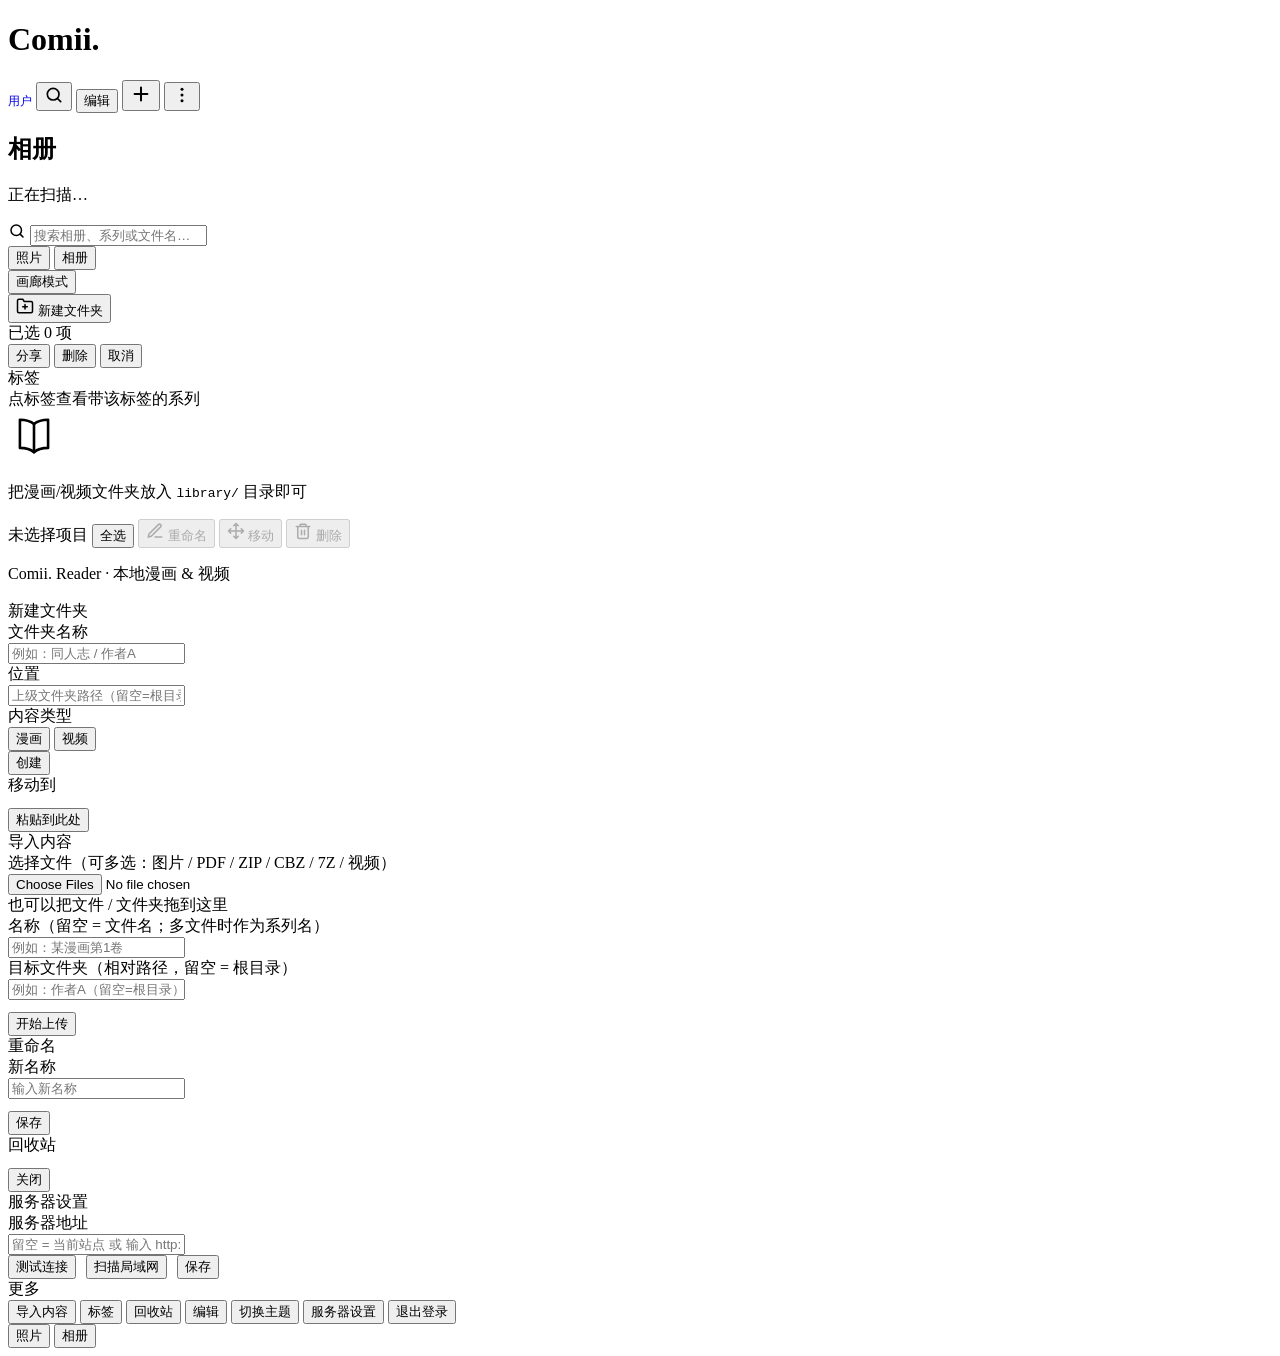
==== web/static/index.html @ dec43209 "fix(web): 编辑栏定位到导航下方并提高层级 - top 由 0 改为 var(--nav-h) 并由 JS 按 .nav 实际高度设置 - z-index 70 → 120，避免被 z-ind" ====
﻿<!DOCTYPE html>
<html lang="zh-CN" data-theme="auto">
<head>
<meta charset="UTF-8">
<link rel="icon" type="image/svg+xml" href="/static/favicon.svg">
<meta name="viewport" content="width=device-width, initial-scale=1.0, maximum-scale=1.0, user-scalable=no, viewport-fit=cover">
<meta name="apple-mobile-web-app-capable" content="yes">
<meta name="apple-mobile-web-app-status-bar-style" content="black-translucent">
<meta name="theme-color" content="#f2f2f7">
<title>Comii.</title>
<link rel="stylesheet" href="/static/style.css?v=20261121b">
<link rel="preconnect" href="https://fonts.googleapis.com">
</head>
<body>
<header class="nav">
  <div class="nav-inner">
    <h1 class="logo">Comii<span class="dot">.</span></h1>
    <div class="nav-right">
      <a id="adminLink" href="/admin.html" class="icon-btn" title="用户与权限" aria-label="用户与权限" style="text-decoration:none;font-size:12px">用户</a>
      <button id="searchToggle" class="icon-btn" aria-label="搜索" title="搜索">
        <svg viewBox="0 0 24 24" width="20" height="20" fill="none" stroke="currentColor" stroke-width="2" stroke-linecap="round"><circle cx="11" cy="11" r="7"/><path d="m20 20-3.5-3.5"/></svg>
      </button>
      <button id="editToggleNav" class="nav-text-btn" title="编辑">编辑</button>
      <button id="addToggle" class="icon-btn" aria-label="新建相册" title="新建相册">
        <svg viewBox="0 0 24 24" width="22" height="22" fill="none" stroke="currentColor" stroke-width="2.2" stroke-linecap="round"><path d="M12 5v14M5 12h14"/></svg>
      </button>
      <button id="moreToggle" class="icon-btn" aria-label="更多" title="更多">
        <svg viewBox="0 0 24 24" width="20" height="20" fill="currentColor"><circle cx="12" cy="5" r="1.8"/><circle cx="12" cy="12" r="1.8"/><circle cx="12" cy="19" r="1.8"/></svg>
      </button>
    </div>
  </div>
</header>

<main class="container">
  <section class="hero">
    <h2 class="hero-title">相册</h2>
    <p class="hero-sub" id="heroSub">正在扫描…</p>
    <div class="search-wrap">
      <svg viewBox="0 0 24 24" width="18" height="18" fill="none" stroke="currentColor" stroke-width="2" stroke-linecap="round"><circle cx="11" cy="11" r="7"/><path d="m20 20-3.5-3.5"/></svg>
      <input id="search" type="search" placeholder="搜索相册、系列或文件名…" autocomplete="off">
    </div>
    <div id="searchHistory" class="search-history hidden"></div>
  </section>

  <div class="view-tabs-wrap">
    <div class="view-tabs" role="tablist" aria-label="视图切换">
      <button class="bn-item view-tab" data-view="photos" role="tab">照片</button>
      <button class="bn-item view-tab active" data-view="albums" role="tab">相册</button>
    </div>
  </div>

  <div class="crumb-row">
    <button id="backBtn" class="back-btn" aria-label="返回" title="返回" style="display:none;align-items:center;justify-content:center;width:30px;height:30px;padding:0;border-radius:50%;background:rgba(255,255,255,.06);border:1px solid rgba(255,255,255,.10);color:#e8e8e8;flex:0 0 auto;-webkit-tap-highlight-color:transparent;">
      <svg viewBox="0 0 24 24" width="18" height="18" fill="none" stroke="currentColor" stroke-width="2.4" stroke-linecap="round" stroke-linejoin="round"><path d="M15 18l-6-6 6-6"/></svg>
    </button>
    <nav class="breadcrumb folder-feature" id="breadcrumb" aria-label="路径"></nav>
  </div>

  <div class="photo-tools" id="photoTools">
    <button id="galleryToggle" class="history-chip" type="button">画廊模式</button>
  </div>

  <button class="new-folder-btn folder-feature" id="newFolderBtn" aria-label="新建文件夹" title="新建文件夹">
    <svg viewBox="0 0 24 24" width="18" height="18" fill="none" stroke="currentColor" stroke-width="2" stroke-linecap="round" stroke-linejoin="round"><path d="M22 19a2 2 0 0 1-2 2H4a2 2 0 0 1-2-2V5a2 2 0 0 1 2-2h5l2 3h9a2 2 0 0 1 2 2z"/><path d="M12 10v6M9 13h6"/></svg>
    <span>新建文件夹</span>
  </button>

  <section id="grid" class="grid" aria-live="polite"></section>
  <section id="mediaGrid" class="grid media-grid" aria-live="polite" hidden></section>

  <div id="mediaBar" class="media-bar hidden">
    <span id="mediaBarCount">已选 0 项</span>
    <div class="media-bar-actions">
      <button id="mediaShare" class="media-bar-btn">分享</button>
      <button id="mediaDelete" class="media-bar-btn danger">删除</button>
      <button id="mediaCancel" class="media-bar-btn">取消</button>
    </div>
  </div>

  <div class="sheet-overlay" id="tagsOverlay"></div>
  <div class="sheet" id="tagsSheet" role="dialog" aria-label="标签">
    <div class="sheet-handle"></div>
    <div class="sheet-title">标签</div>
    <div class="setting-label" id="tagsHint">点标签查看带该标签的系列</div>
    <div id="tagsList" class="tags-list"></div>
  </div>
  <div id="empty" class="empty hidden">
    <div class="empty-icon">
      <svg viewBox="0 0 48 48" width="52" height="52" fill="none" stroke="currentColor" stroke-width="2.4" stroke-linecap="round" stroke-linejoin="round">
        <path d="M24 13c-3-2.6-7.5-4-13-4v26c5.5 0 10 1.4 13 4 3-2.6 7.5-4 13-4V9c-5.5 0-10 1.4-13 4z"/>
        <path d="M24 13v26"/>
      </svg>
    </div>
    <p>把漫画/视频文件夹放入 <code>library/</code> 目录即可</p>
  </div>

  <!-- 编辑模式底部操作栏 -->
  <div class="edit-bar" id="editBar">
    <span class="edit-count" id="editCount">未选择项目</span>
    <button class="edit-btn" id="editSelectAllBtn" title="全选">全选</button>
    <button class="edit-btn" id="editRenameBtn" disabled title="重命名">
      <svg viewBox="0 0 24 24" width="18" height="18" fill="none" stroke="currentColor" stroke-width="2" stroke-linecap="round" stroke-linejoin="round"><path d="M12 20h9"/><path d="M16.5 3.5a2.12 2.12 0 0 1 3 3L7 19l-4 1 1-4z"/></svg>
      <span>重命名</span>
    </button>
    <button class="edit-btn" id="editMoveBtn" disabled title="移动">
      <svg viewBox="0 0 24 24" width="18" height="18" fill="none" stroke="currentColor" stroke-width="2" stroke-linecap="round" stroke-linejoin="round"><path d="M5 9l-3 3 3 3M9 5l3-3 3 3M15 19l-3 3-3-3M19 9l3 3-3 3M2 12h20M12 2v20"/></svg>
      <span>移动</span>
    </button>
    <button class="edit-btn danger" id="editDelBtn" disabled title="删除">
      <svg viewBox="0 0 24 24" width="18" height="18" fill="none" stroke="currentColor" stroke-width="2" stroke-linecap="round" stroke-linejoin="round"><path d="M3 6h18M8 6V4a1 1 0 0 1 1-1h6a1 1 0 0 1 1 1v2m3 0v14a2 2 0 0 1-2 2H7a2 2 0 0 1-2-2V6h14z"/><path d="M10 11v6M14 11v6"/></svg>
      <span>删除</span>
    </button>
  </div>
</main>

<footer class="footer">
  <p>Comii. Reader · 本地漫画 & 视频</p>
</footer>

<!-- 新建文件夹弹窗 -->
<div class="sheet-overlay" id="folderOverlay"></div>
<div class="sheet" id="folderSheet" role="dialog" aria-label="新建文件夹">
  <div class="sheet-handle"></div>
  <div class="sheet-title">新建文件夹</div>
  <div class="setting-group">
    <div class="setting-label">文件夹名称</div>
    <div class="setting-row">
      <input class="text-input" id="folderName" type="text" placeholder="例如：同人志 / 作者A" autocomplete="off">
    </div>
  </div>
  <div class="setting-group">
    <div class="setting-label">位置</div>
    <div class="setting-row">
      <input class="text-input" id="folderParent" type="text" placeholder="上级文件夹路径（留空=根目录）" autocomplete="off">
    </div>
  </div>
  <div class="setting-group">
    <div class="setting-label">内容类型</div>
    <div class="setting-row">
      <div class="type-seg" id="folderKind">
        <button type="button" class="type-opt active" data-kind="manga">漫画</button>
        <button type="button" class="type-opt" data-kind="video">视频</button>
      </div>
    </div>
  </div>
  <button class="sheet-btn" id="folderCreate">创建</button>
</div>

<!-- 移动/归类弹窗 -->
<div class="sheet-overlay" id="moveOverlay"></div>
<div class="sheet" id="moveSheet" role="dialog" aria-label="移动">
  <div class="sheet-handle"></div>
  <div class="sheet-title">移动到</div>
  <div class="move-targets" id="moveTargets"></div>
  <button class="sheet-btn primary" id="movePaste" style="margin-top:12px">粘贴到此处</button>
</div>

<!-- 导入内容弹窗 -->
<div class="sheet-overlay" id="importOverlay"></div>
<div class="sheet" id="importSheet" role="dialog" aria-label="导入内容">
  <div class="sheet-handle"></div>
  <div class="sheet-title">导入内容</div>
  <div class="setting-group">
    <div class="setting-label">选择文件（可多选：图片 / PDF / ZIP / CBZ / 7Z / 视频）</div>
    <div class="setting-row">
      <input type="file" id="importFiles" multiple
        accept="image/*,application/pdf,.pdf,.zip,.cbz,.7z,video/*" class="text-input">
    </div>
    <div class="drop-zone" id="importDrop">也可以把文件 / 文件夹拖到这里</div>
    <div class="import-list" id="importList"></div>
  </div>
  <div class="setting-group">
    <div class="setting-label">名称（留空 = 文件名；多文件时作为系列名）</div>
    <div class="setting-row">
      <input class="text-input" id="importName" type="text" placeholder="例如：某漫画第1卷" autocomplete="off">
    </div>
  </div>
  <div class="setting-group">
    <div class="setting-label">目标文件夹（相对路径，留空 = 根目录）</div>
    <div class="setting-row">
      <input class="text-input" id="importFolder" type="text" placeholder="例如：作者A（留空=根目录）" autocomplete="off">
    </div>
  </div>
  <div class="import-progress"><div class="import-progress-bar" id="importProgressBar"></div></div>
  <div class="setting-label" id="importStatus"></div>
  <button class="sheet-btn primary" id="importStart" style="margin-top:12px">开始上传</button>
</div>

<!-- 重命名弹窗 -->
<div class="sheet-overlay" id="renameOverlay"></div>
<div class="sheet" id="renameSheet" role="dialog" aria-label="重命名">
  <div class="sheet-handle"></div>
  <div class="sheet-title">重命名</div>
  <div class="setting-group">
    <div class="setting-label">新名称</div>
    <div class="setting-row">
      <input class="text-input" id="renameInput" type="text" placeholder="输入新名称" autocomplete="off">
    </div>
  </div>
  <button class="sheet-btn primary" id="renameSave" style="margin-top:12px">保存</button>
</div>

<!-- 回收站弹窗 -->
<div class="sheet-overlay" id="trashOverlay"></div>
<div class="sheet" id="trashSheet" role="dialog" aria-label="回收站">
  <div class="sheet-handle"></div>
  <div class="sheet-title">回收站<span class="sheet-sub" id="trashCount"></span></div>
  <div class="move-targets" id="trashList"></div>
  <button class="sheet-btn primary" id="trashClose" style="margin-top:12px">关闭</button>
</div>

<!-- Server settings sheet -->
<div class="sheet-overlay" id="sheetOverlay"></div>
<div class="sheet" id="sheet" role="dialog" aria-label="服务器设置">
  <div class="sheet-handle"></div>
  <div class="sheet-title">服务器设置</div>

  <div class="setting-group">
    <div class="setting-label">服务器地址</div>
    <div class="setting-row" style="flex-direction:column;align-items:stretch;gap:10px">
      <input type="url" id="serverInput" class="text-input" placeholder="留空 = 当前站点 或 输入 http://IP:8000" autocomplete="off" spellcheck="false">
      <div style="display:flex;gap:10px">
        <button id="serverTest" class="btn">测试连接</button>
        <button id="serverScan" class="btn">扫描局域网</button>
        <button id="serverSave" class="btn primary">保存</button>
      </div>
      <div id="serverStatus" class="server-status"></div>
      <div id="scanResults" class="scan-results"></div>
    </div>
  </div>
</div>

<script src="/static/auth-guard.js"></script>
<script src="/static/config.js"></script>
<script src="/static/app.js?v=20261121b"></script>
<div class="sheet-overlay" id="moreOverlay"></div>
<div class="sheet" id="moreSheet" role="dialog" aria-label="更多">
  <div class="sheet-handle"></div>
  <div class="sheet-title">更多</div>
  <div class="more-list">
    <button id="importToggle" class="more-item">导入内容</button>
    <button id="tagsToggle" class="more-item">标签</button>
    <button id="trashToggle" class="more-item">回收站</button>
    <button id="editToggle" class="more-item">编辑</button>
    <button id="themeToggle" class="more-item">切换主题</button>
    <button id="serverToggle" class="more-item">服务器设置</button>
    <button id="logoutToggle" class="more-item danger">退出登录</button>
  </div>
</div>
<nav class="bottom-nav" id="bottomNav">
  <button class="bn-item" data-view="photos">照片</button>
  <button class="bn-item active" data-view="albums">相册</button>
</nav>
</body>
</html>
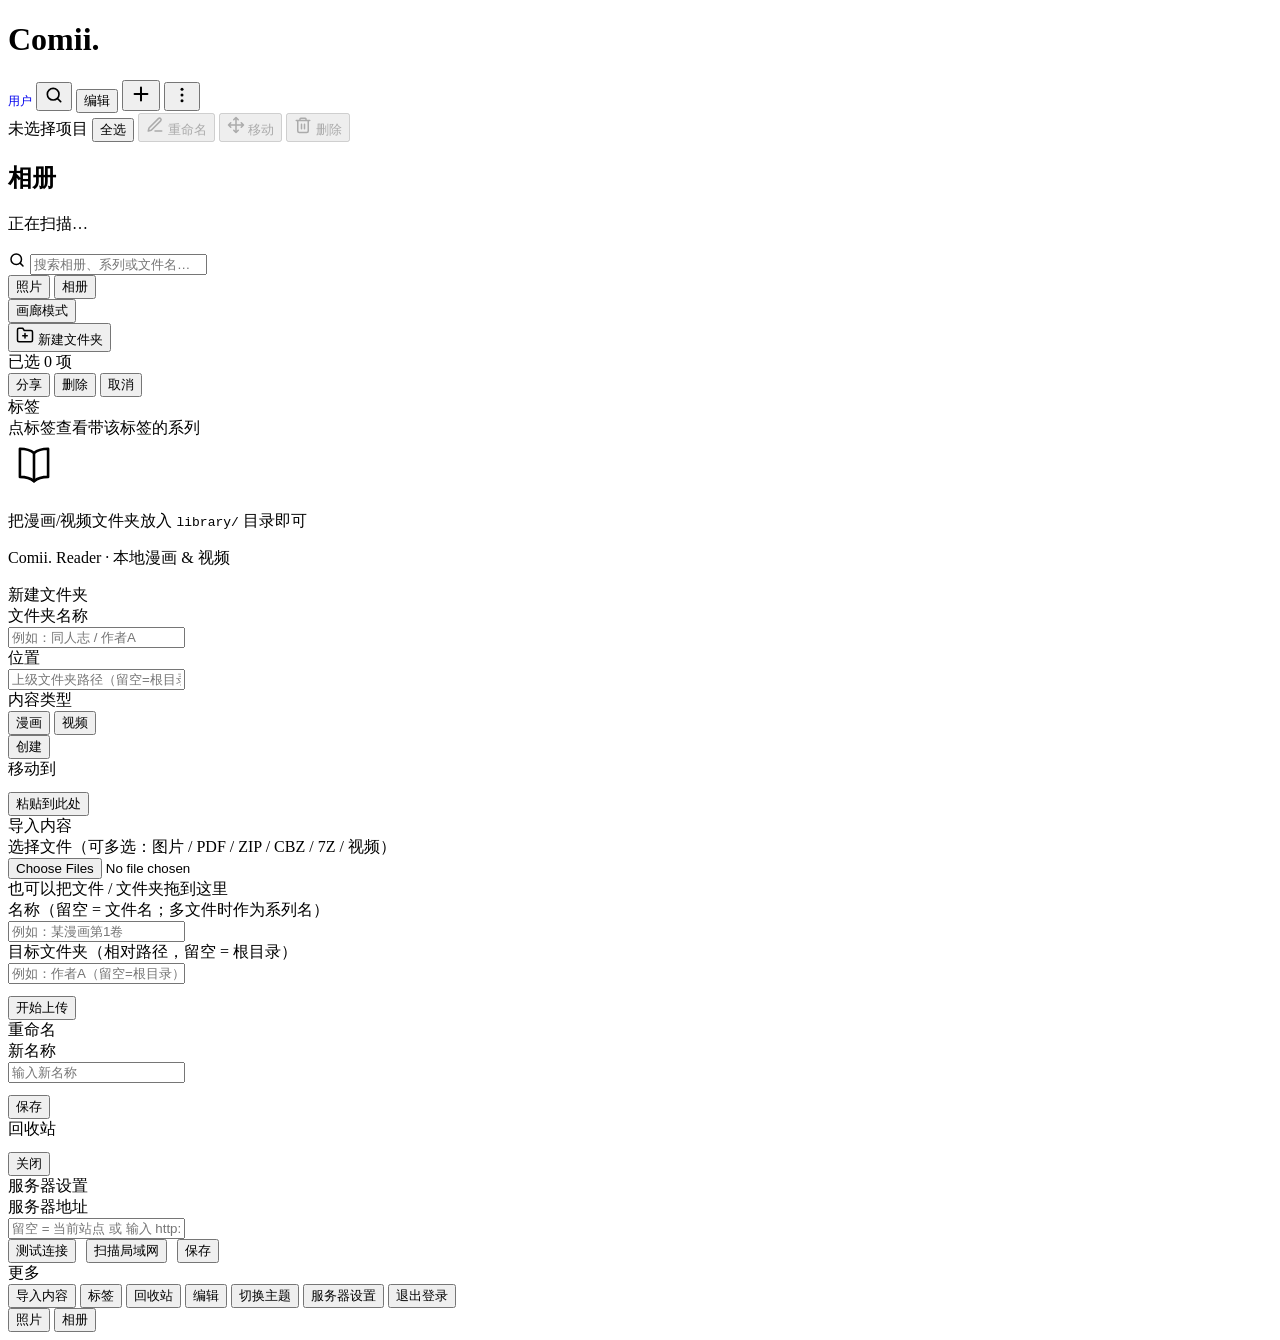
==== commit 2ef77e78: "fix(web): 编辑栏改为导航下方 sticky 面板（不再 fixed 覆盖)" ====
--- a/web/static/index.html
+++ b/web/static/index.html
@@ -8,7 +8,7 @@
 <meta name="apple-mobile-web-app-status-bar-style" content="black-translucent">
 <meta name="theme-color" content="#f2f2f7">
 <title>Comii.</title>
-<link rel="stylesheet" href="/static/style.css?v=20261121b">
+<link rel="stylesheet" href="/static/style.css?v=20261121c">
 <link rel="preconnect" href="https://fonts.googleapis.com">
 </head>
 <body>
@@ -31,6 +31,25 @@
   </div>
 </header>
 
+<!-- 编辑模式操作栏（导航下方） -->
+  <div class="edit-bar" id="editBar">
+    <span class="edit-count" id="editCount">未选择项目</span>
+    <button class="edit-btn" id="editSelectAllBtn" title="全选">全选</button>
+    <button class="edit-btn" id="editRenameBtn" disabled title="重命名">
+      <svg viewBox="0 0 24 24" width="18" height="18" fill="none" stroke="currentColor" stroke-width="2" stroke-linecap="round" stroke-linejoin="round"><path d="M12 20h9"/><path d="M16.5 3.5a2.12 2.12 0 0 1 3 3L7 19l-4 1 1-4z"/></svg>
+      <span>重命名</span>
+    </button>
+    <button class="edit-btn" id="editMoveBtn" disabled title="移动">
+      <svg viewBox="0 0 24 24" width="18" height="18" fill="none" stroke="currentColor" stroke-width="2" stroke-linecap="round" stroke-linejoin="round"><path d="M5 9l-3 3 3 3M9 5l3-3 3 3M15 19l-3 3-3-3M19 9l3 3-3 3M2 12h20M12 2v20"/></svg>
+      <span>移动</span>
+    </button>
+    <button class="edit-btn danger" id="editDelBtn" disabled title="删除">
+      <svg viewBox="0 0 24 24" width="18" height="18" fill="none" stroke="currentColor" stroke-width="2" stroke-linecap="round" stroke-linejoin="round"><path d="M3 6h18M8 6V4a1 1 0 0 1 1-1h6a1 1 0 0 1 1 1v2m3 0v14a2 2 0 0 1-2 2H7a2 2 0 0 1-2-2V6h14z"/><path d="M10 11v6M14 11v6"/></svg>
+      <span>删除</span>
+    </button>
+  </div>
+
+
 <main class="container">
   <section class="hero">
     <h2 class="hero-title">相册</h2>
@@ -94,23 +113,6 @@
     <p>把漫画/视频文件夹放入 <code>library/</code> 目录即可</p>
   </div>
 
-  <!-- 编辑模式底部操作栏 -->
-  <div class="edit-bar" id="editBar">
-    <span class="edit-count" id="editCount">未选择项目</span>
-    <button class="edit-btn" id="editSelectAllBtn" title="全选">全选</button>
-    <button class="edit-btn" id="editRenameBtn" disabled title="重命名">
-      <svg viewBox="0 0 24 24" width="18" height="18" fill="none" stroke="currentColor" stroke-width="2" stroke-linecap="round" stroke-linejoin="round"><path d="M12 20h9"/><path d="M16.5 3.5a2.12 2.12 0 0 1 3 3L7 19l-4 1 1-4z"/></svg>
-      <span>重命名</span>
-    </button>
-    <button class="edit-btn" id="editMoveBtn" disabled title="移动">
-      <svg viewBox="0 0 24 24" width="18" height="18" fill="none" stroke="currentColor" stroke-width="2" stroke-linecap="round" stroke-linejoin="round"><path d="M5 9l-3 3 3 3M9 5l3-3 3 3M15 19l-3 3-3-3M19 9l3 3-3 3M2 12h20M12 2v20"/></svg>
-      <span>移动</span>
-    </button>
-    <button class="edit-btn danger" id="editDelBtn" disabled title="删除">
-      <svg viewBox="0 0 24 24" width="18" height="18" fill="none" stroke="currentColor" stroke-width="2" stroke-linecap="round" stroke-linejoin="round"><path d="M3 6h18M8 6V4a1 1 0 0 1 1-1h6a1 1 0 0 1 1 1v2m3 0v14a2 2 0 0 1-2 2H7a2 2 0 0 1-2-2V6h14z"/><path d="M10 11v6M14 11v6"/></svg>
-      <span>删除</span>
-    </button>
-  </div>
 </main>
 
 <footer class="footer">
@@ -232,7 +234,7 @@
 
 <script src="/static/auth-guard.js"></script>
 <script src="/static/config.js"></script>
-<script src="/static/app.js?v=20261121b"></script>
+<script src="/static/app.js?v=20261121c"></script>
 <div class="sheet-overlay" id="moreOverlay"></div>
 <div class="sheet" id="moreSheet" role="dialog" aria-label="更多">
   <div class="sheet-handle"></div>
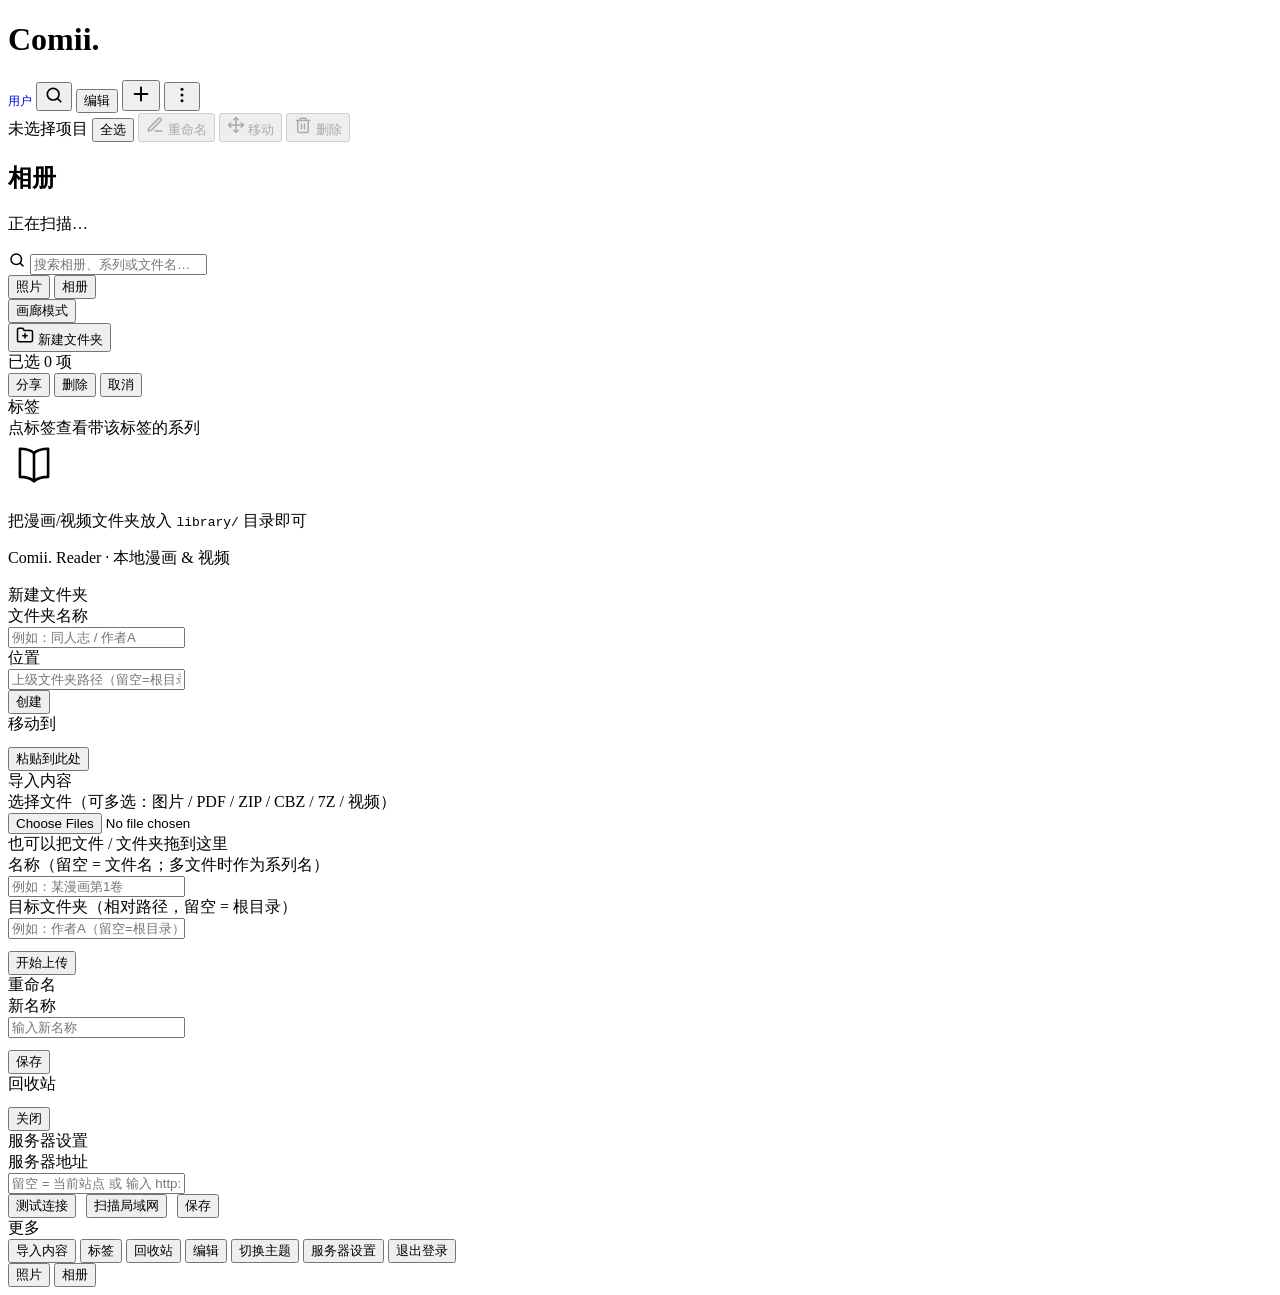
==== commit 541396e8: "feat(web): 新建相册去掉漫画/视频类型选择，和 App 一致 - 删除「内容类型」选项，创建时固定 kind="" - 版本 20261121j" ====
--- a/web/static/index.html
+++ b/web/static/index.html
@@ -8,7 +8,7 @@
 <meta name="apple-mobile-web-app-status-bar-style" content="black-translucent">
 <meta name="theme-color" content="#f2f2f7">
 <title>Comii.</title>
-<link rel="stylesheet" href="/static/style.css?v=20261121c">
+<link rel="stylesheet" href="/static/style.css?v=20261121j">
 <link rel="preconnect" href="https://fonts.googleapis.com">
 </head>
 <body>
@@ -136,15 +136,6 @@
       <input class="text-input" id="folderParent" type="text" placeholder="上级文件夹路径（留空=根目录）" autocomplete="off">
     </div>
   </div>
-  <div class="setting-group">
-    <div class="setting-label">内容类型</div>
-    <div class="setting-row">
-      <div class="type-seg" id="folderKind">
-        <button type="button" class="type-opt active" data-kind="manga">漫画</button>
-        <button type="button" class="type-opt" data-kind="video">视频</button>
-      </div>
-    </div>
-  </div>
   <button class="sheet-btn" id="folderCreate">创建</button>
 </div>
 
@@ -234,7 +225,7 @@
 
 <script src="/static/auth-guard.js"></script>
 <script src="/static/config.js"></script>
-<script src="/static/app.js?v=20261121c"></script>
+<script src="/static/app.js?v=20261121j"></script>
 <div class="sheet-overlay" id="moreOverlay"></div>
 <div class="sheet" id="moreSheet" role="dialog" aria-label="更多">
   <div class="sheet-handle"></div>
